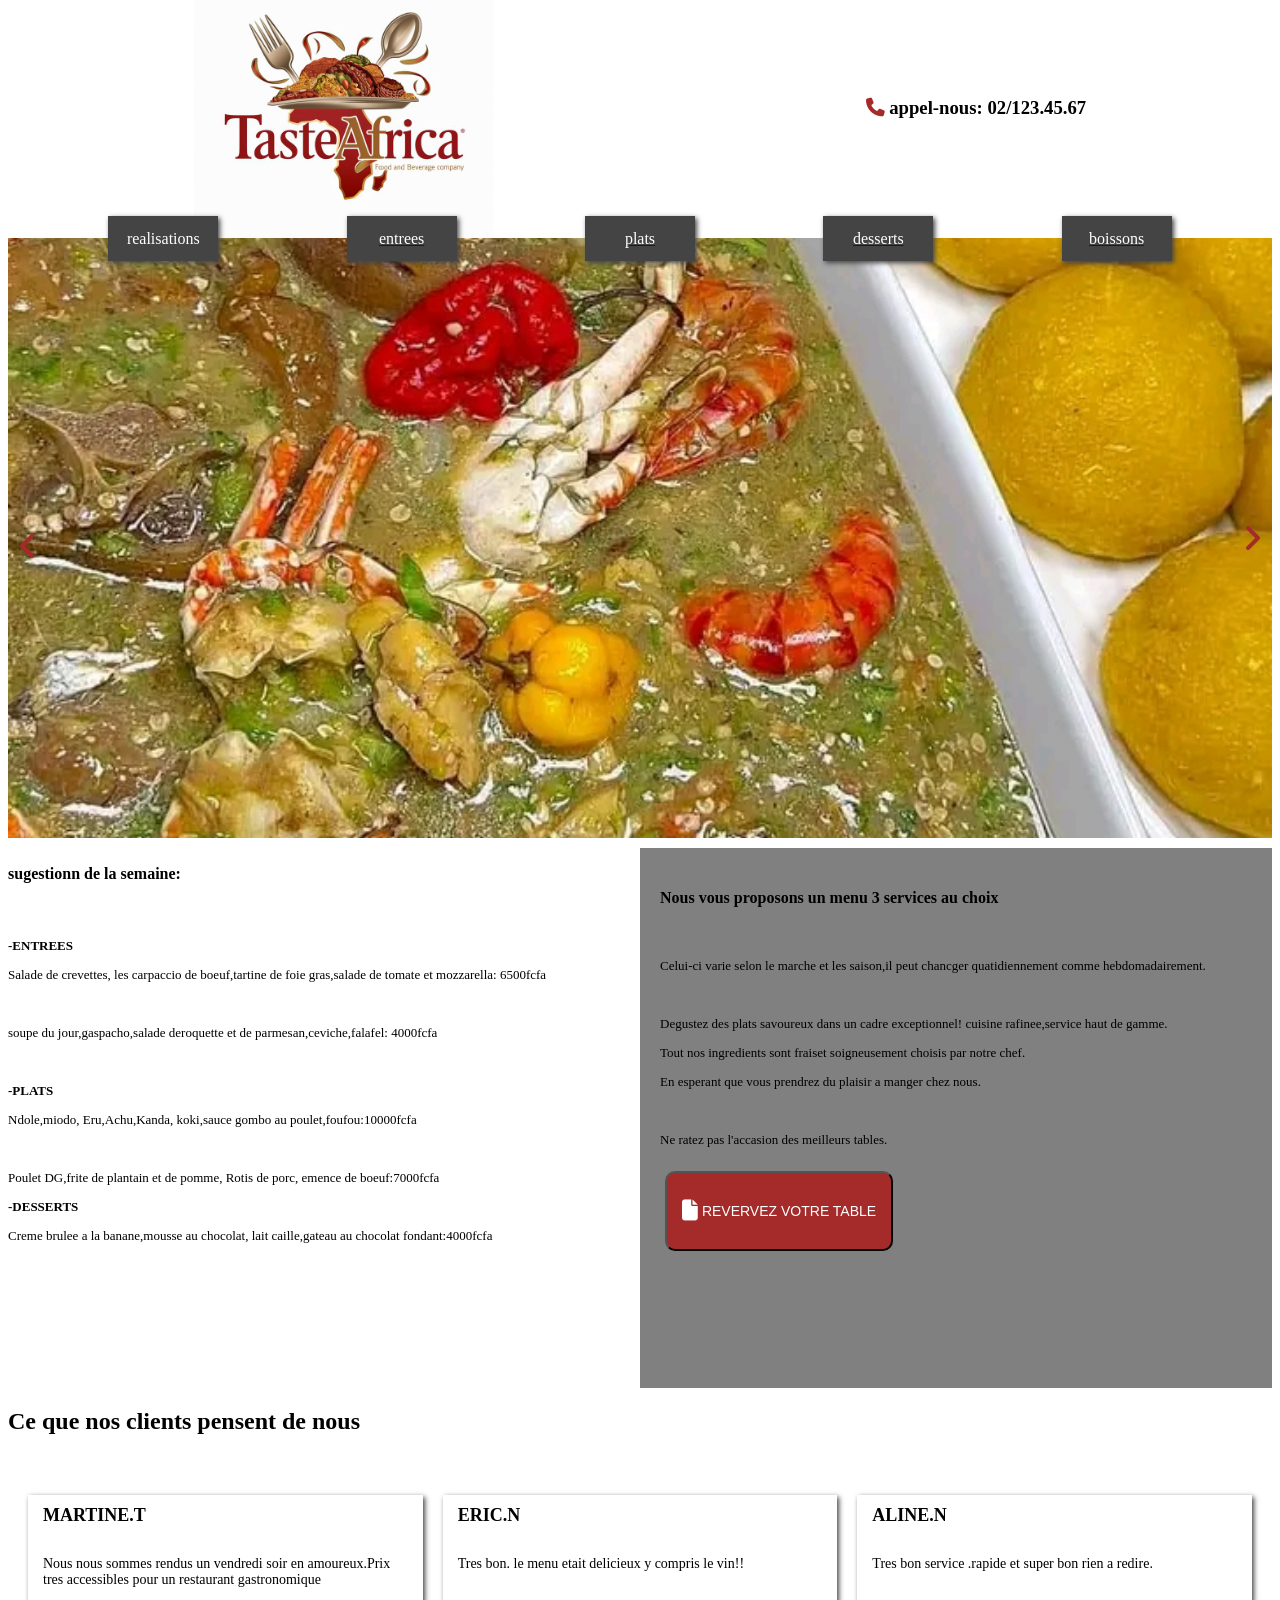
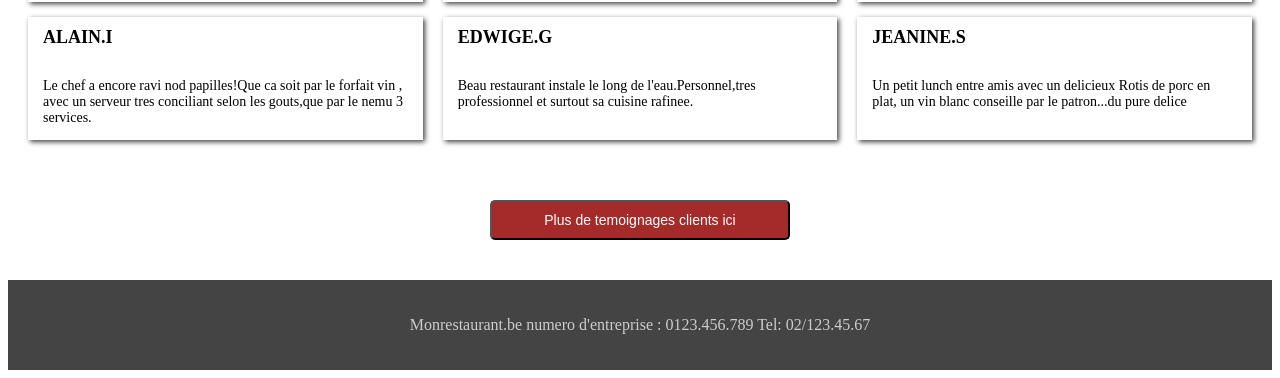
==== MON RESTAURANT/index.html @ 705f3c59 "Add files via upload" ====
<!DOCTYPE html>
<html lang="fr">
<head>
    <meta charset="UTF-8">
    <meta name="viewport" content="width=device-width, initial-scale=1.0">
    <title>REstaurant</title><link rel="stylesheet" href="style.css"/>
    <link rel="stylesheet" href="https://cdnjs.cloudflare.com/ajax/libs/font-awesome/6.7.2/css/all.min.css"/>
    <title>Mon restaurant</title>
    

</head>
<body>
    <div class="contener">
        <header class="titre">
            <div>
                <img src="logo.jpg" alt="mon restaurant"/>
            </div>
            <div>
                <h3><i class="fa-solid fa-phone"></i>&nbsp;appel-nous: 02/123.45.67</h3>
            </div>
        </header>
        <section class="carrousel">
            <div class="images">
                <img class="slider-item" src="img/04.jpg">
                <img class="slider-item" src="Saved Pictures/image/02.jpg">
                <img class="slider-item" src="Saved Pictures/image/03.jpg">
                <img class="slider-item" src="img/01.jpg">
                <img class="slider-item" src="img/05.jpg">
            </div>
            <div class="fleches">
                <span><i id="gauche" class="fa-solid fa-angle-left fa-2xl"></i></span>
                <span><i id="droite" class="fa-solid fa-angle-right fa-2xl"></i></span>
            </div>
        </section>
        <nav>
            <div id="toggle-btn">
                <i class="fa-solid fa-bars fa-xl"></i>
            </div>
            <ul id="ulref">
                <li>realisations</li>
                <a href="Entrees.html" title="Entrees"><li>entrees</li></a> 
               <a href=" Plats.html" title="Plats"><li>plats</li></a>  
               <a href="Desserts.html" title=" Desserts"><li>desserts</li></a>
               <a href="Boissons.html" title="Boissons"><li>boissons</li></a>
            </ul>
        </nav>
        <section class="articles">
            <article class="un">
                <h5> sugestionn de la semaine:</h5><br/>
                <p><b>-ENTREES</b></p>
                <p> Salade de crevettes, les carpaccio de boeuf,tartine de foie gras,salade de tomate et mozzarella: 6500fcfa</p><br/>
                <p>soupe du jour,gaspacho,salade deroquette et de parmesan,ceviche,falafel: 4000fcfa</p><br/>
                <p><b>-PLATS</b></p>
                <p> Ndole,miodo, Eru,Achu,Kanda, koki,sauce gombo au poulet,foufou:10000fcfa</p><br/>
                <p>Poulet DG,frite de plantain et de pomme, Rotis de porc, emence de boeuf:7000fcfa</p>
                <p><b>-DESSERTS</b></p>
                <p>Creme brulee a la banane,mousse au chocolat, lait caille,gateau au chocolat fondant:4000fcfa</p>
            </article>
            <article class="deux">
                <h4>Nous vous proposons un menu 3 services au choix</h4><br/>
                <p>Celui-ci varie selon le marche et les saison,il peut chancger quatidiennement comme hebdomadairement.</p><br/>
                <p>Degustez des plats savoureux dans un cadre exceptionnel! cuisine rafinee,service haut de gamme.</p>
                <p>Tout nos ingredients sont fraiset soigneusement choisis par notre chef. </p>
                <p>En esperant que vous prendrez du plaisir a manger chez nous.</p><br/>
                <p>Ne ratez pas l'accasion des meilleurs tables.</p>
                
                <a href="Reservez.html" title="RESERVEZ VOTRE TABLE"><button class="bouton"><i class="fa-solid fa-file fa-xl"></i>&nbsp;REVERVEZ VOTRE TABLE</button></a>

            </article>
        </section>
        <section class="temoignages">
            <h2> Ce que nos clients pensent de nous</h2>
            <div class="temoignages_card">
                <div class="card">
                    <h5 class="name">MARTINE.T</h5>
                    <p>Nous nous sommes rendus un vendredi soir en amoureux.Prix tres accessibles pour un restaurant gastronomique</p>
                </div>
                <div class="card">
                    <h5 class="name">ERIC.N</h5>
                    <p>Tres bon. le menu etait delicieux y compris le vin!!</p>
              </div>
                <div class="card">
                    <h5 class="name">ALINE.N</h5>
                    <p>Tres bon service .rapide et super bon rien a redire.</p>
                </div>
                <div class="card">
                    <h5 class="name">ALAIN.I</h5>
                    <p>Le chef a encore ravi nod papilles!Que ca soit par le forfait vin , avec un serveur tres conciliant selon les gouts,que par le nemu 3 services.</p>
                </div>
                <div class="card">
                    <h5 class="name">EDWIGE.G</h5>
                    <p>Beau restaurant instale le long de l'eau.Personnel,tres professionnel et surtout sa cuisine rafinee.</p>
                </div>
                <div class="card">
                    <h5 class="name">JEANINE.S</h5>
                    <p>Un petit lunch entre amis avec un delicieux Rotis de porc en plat, un vin blanc conseille par le patron...du pure delice</p>
                </div>
            </div>
            <button>Plus de temoignages clients ici</button>
        </section>
        <footer>
            <p>Monrestaurant.be numero d'entreprise : 0123.456.789 Tel: 02/123.45.67</p>
        </footer>
    </div>
    <script>
        // hambergure
        const btn = document.querySelector("#toggle-btn");
        const ul = document.getElementById("ulref");


        btn.onclick = () => ul.style.opacity == 0 ? ul.style.opacity = 1 : ul.style.opacity = 0;

        // carousel
        const carousel_content = document.querySelector(".images");
        const prev = document.getElementById("gauche");
        const nex = document.getElementById("droite");
        let translate = 0;
        prev.onclick = ()=>{
            translate += 100;
            if(translate > 0)
               translate = -400;
            carousel_content.style.transform = "translateX(" + translate +"%)";
        }
        nex.onclick = ()=>{
            translate -= 100;
            if(translate < -400)
               translate = 0;
            carousel_content.style.transform = "translateX(" + translate +"%)";
        }
    </script>
</body>
</html>
---- MON RESTAURANT/style.css ----
/*global*/
:root{
    --primarycolor:#a52a2a;
 }

 /*HEADER*/
 .titre{
    display: flex;
    justify-content: space-around;
    align-items: center;
    height: 200px;
    margin-bottom: 30px;
 }
 .titre img{
    width: 300px;
 }
 .titre h3 i{
    color:var(--primarycolor);
 }
/* CARROUSEL */
 .carrousel{
    position: relative;
    overflow: hidden;
 }

 .carrousel .images{
    display: flex;
    flex-wrap: nowrap;
    flex-direction: row;
    max-height: 600px;
    transition: transfom 0.7s ease-in-out;
 }

 .slider-item{
    width: 100%;
    object-fit: cover;
    flex-shrink: 0;
 }

 .fleches{
    position:absolute;
    width: 100%;
    padding-left: 10px;
    top: 300px;
    color: var(--primarycolor);
    cursor: pointer;
 }
 #droite{
    float: right;
    padding-right: 20px;
 }

 /* NAVIGATON*/
 #toggle-btn{
    display: none;
    position: absolute;
    top: 170px;
    right: 20px;
    cursor: pointer;
 }
 nav ul{
    display:flex;
    position: absolute;
    flex-direction: row;
    justify-content: space-evenly;
    left: -40px;
    top: 200px;
    width: 100%;
    list-style-type: none;
    opacity: 1;
    transition: opacity 0.5s;
 }

 nav ul li{
    margin: 0 20px;
    background-color: rgba(112, 112, 128, 0.8);
    font-size: 16px;
    min-width: 110px;
    height: 45px;
    line-height: 45px;
    color: white;
    text-align: center;
    box-shadow: 2px 2px 5px #444;
    cursor: pointer;
 }
 nav ul li:hover{
    background-color: rgb(96, 96, 96);
 }
 nav ul li:first-child{
    background-color:#444;
    
 }

 /*ARTICLES*/
 .articles{
    display: grid;
    grid-template-columns: 1fr 1fr;
    grid-template-rows: auto;
    font-size: small;
 }
 .articles h4,h5{
    font-size: 16px;
 }
 .un p{
   padding-right: 10px;
 }
 .deux{
   margin-top: 10px;
   padding: 20px;
   background-color:rgb(128,128,128);
   border-radius: o 30px 30px 0;
   height: 500px; 
 }
 .bouton{
   background-color: var(--primarycolor);
   color: white;
   font-size: 14px;
   padding: 30px 15px;
   border-radius: 10px;
   margin: 10px 5px;
   cursor: pointer;
 }

 /* AVIS*/
 .temoignages h2{
   font-size: 24px;
   font-weight: bold;
   margin:20px 0 40px 0;
 }
 .temoignages_card{
   display: grid;
   grid-template-columns:repeat(6,1fr);
   grid-auto-rows: auto;
   gap: 15px 20px;
   padding: 20px;
 }
 .card{
   grid-column: span 2;
   box-shadow: 2px 2px 5px #444;
   padding: 0 15px;
 }
 .name{
   font-size: 18px;
   font-weight: bold;
   margin-top: 10px;
 }
 .card p{
   font-size: 14px;
 }
 .temoignages button{
   background-color: var(--primarycolor);
   color: white;
   font-size: 14px;
   width: 300px;
   height: 40px;
   margin: 40px auto;
   display: block;
   border-radius: 5px;
   cursor: pointer;
 }
  a:hover{
   background-color: #444;
 }

 /* FOOTER*/
 footer{
   height: 50px;
   background-color: #444;
   color: #ccc;
   font-size: 16px;
   text-align: center;
   padding: 20px 100px;
 }
 
 /* RESPONSIF*/
@media screen and ( max-width:900px) {
   #toggle-btn{display: block;}
   nav ul{
      opacity: 0;
      flex-direction: column;
      width: 250px;
      padding: 0;
      top: 225px;
      left:calc(50% - 125px);
   }
   .un, .deux{ grid-column: span 2;}
}
@media screen and (min-width:901px) {
   nav ul{
      opacity: 1 !important;
   }
}

@media screen and ( max-width:580px){
   .titre {justify-content: space-between;}
   .titre h3 {font-size: 14px; }
   .titre img {width: 220px; }
   .card { grid-column: span 3;}
}
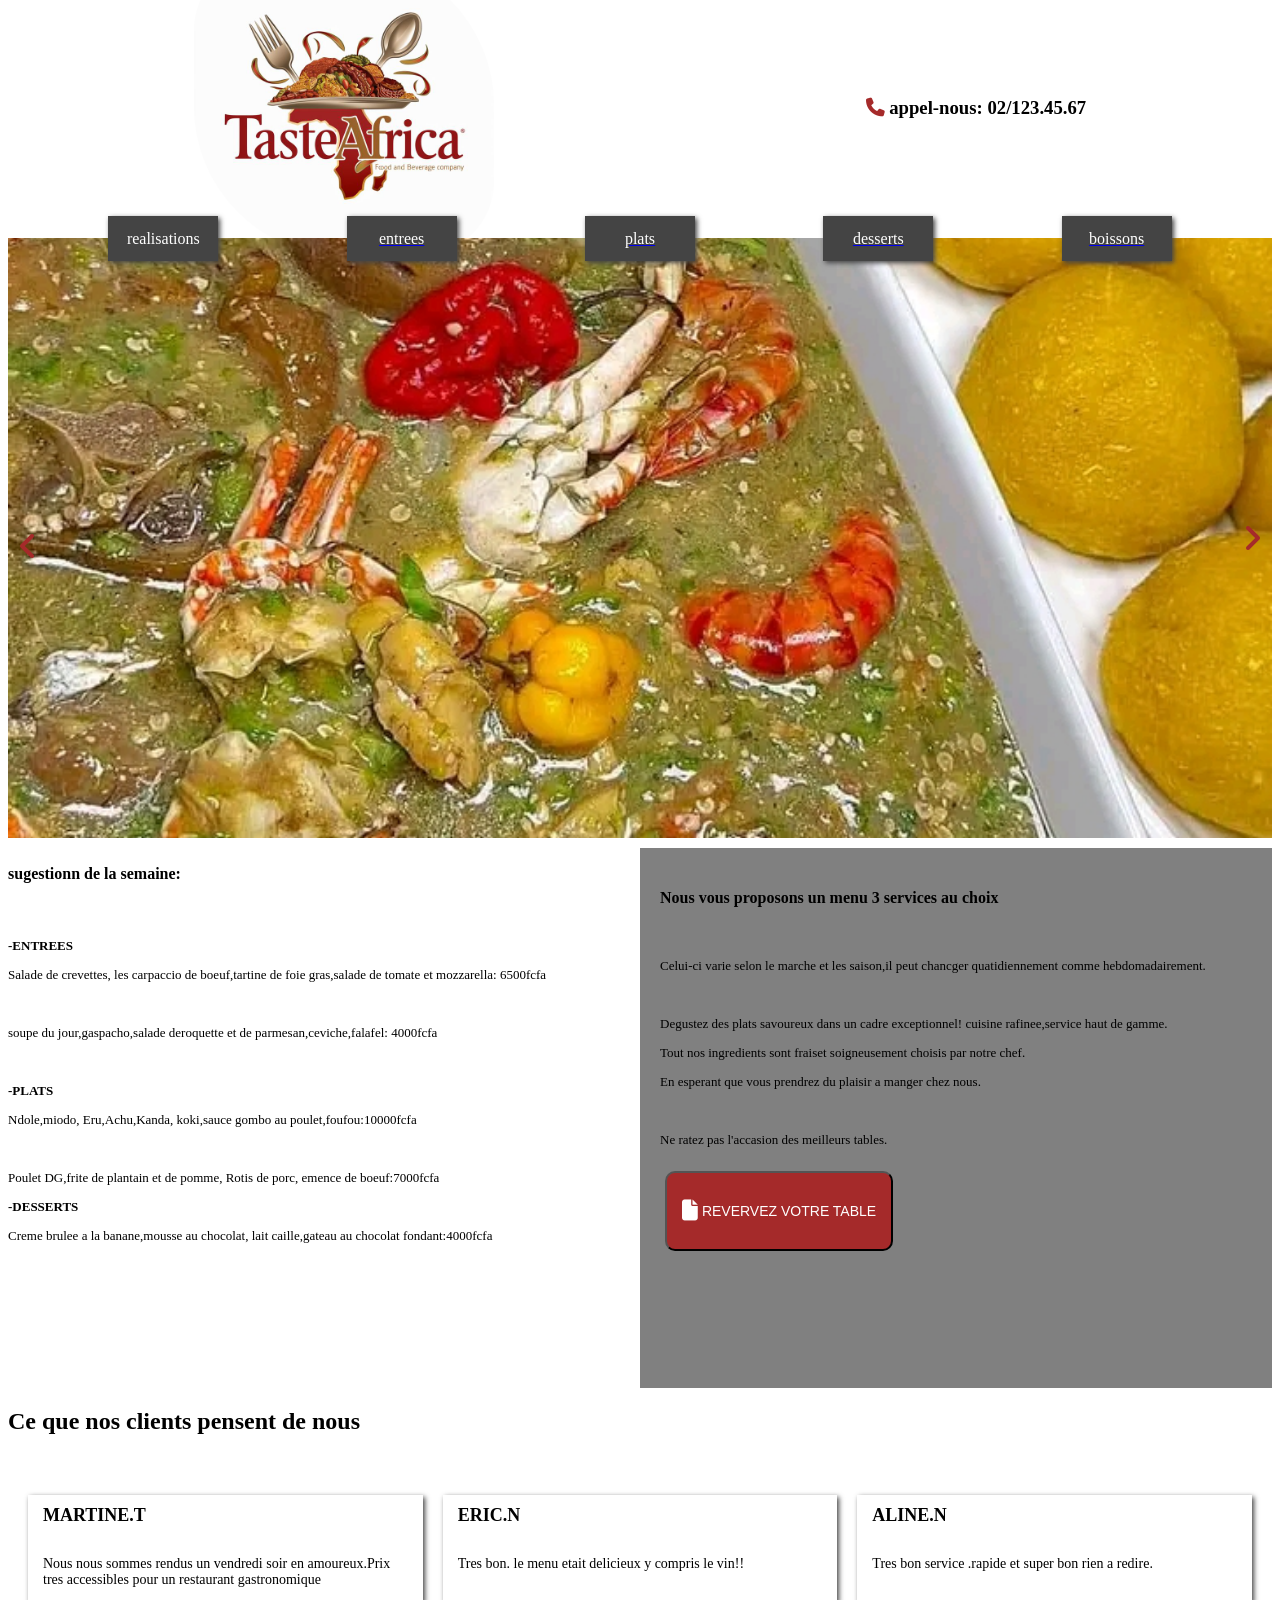
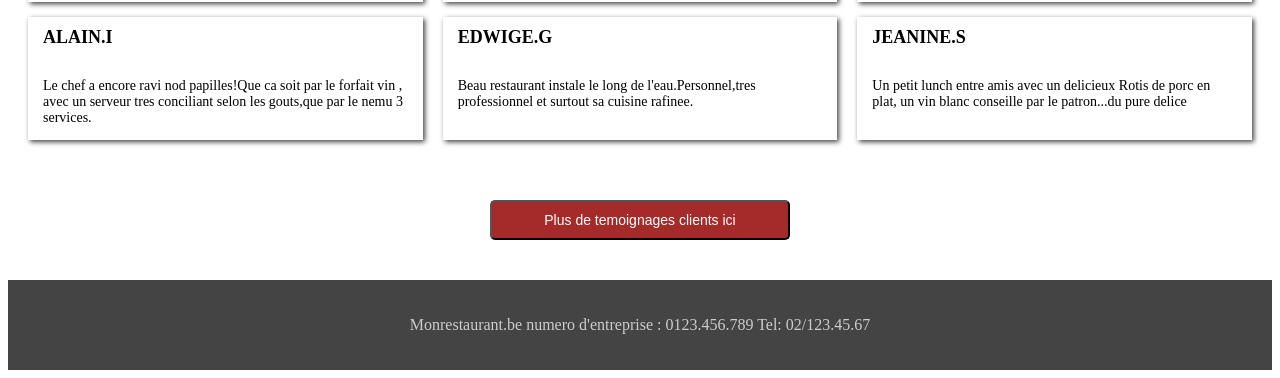
==== commit 295f334a: "Je suis revenu a un code simple" ====
--- a/MON RESTAURANT/index.html
+++ b/MON RESTAURANT/index.html
@@ -13,7 +13,7 @@
     <div class="contener">
         <header class="titre">
             <div>
-                <img src="logo.jpg" alt="mon restaurant"/>
+                <img style="border-radius: 25% 50%;" class="logo" src="logo.jpg" alt="mon restaurant"/>
             </div>
             <div>
                 <h3><i class="fa-solid fa-phone"></i>&nbsp;appel-nous: 02/123.45.67</h3>
